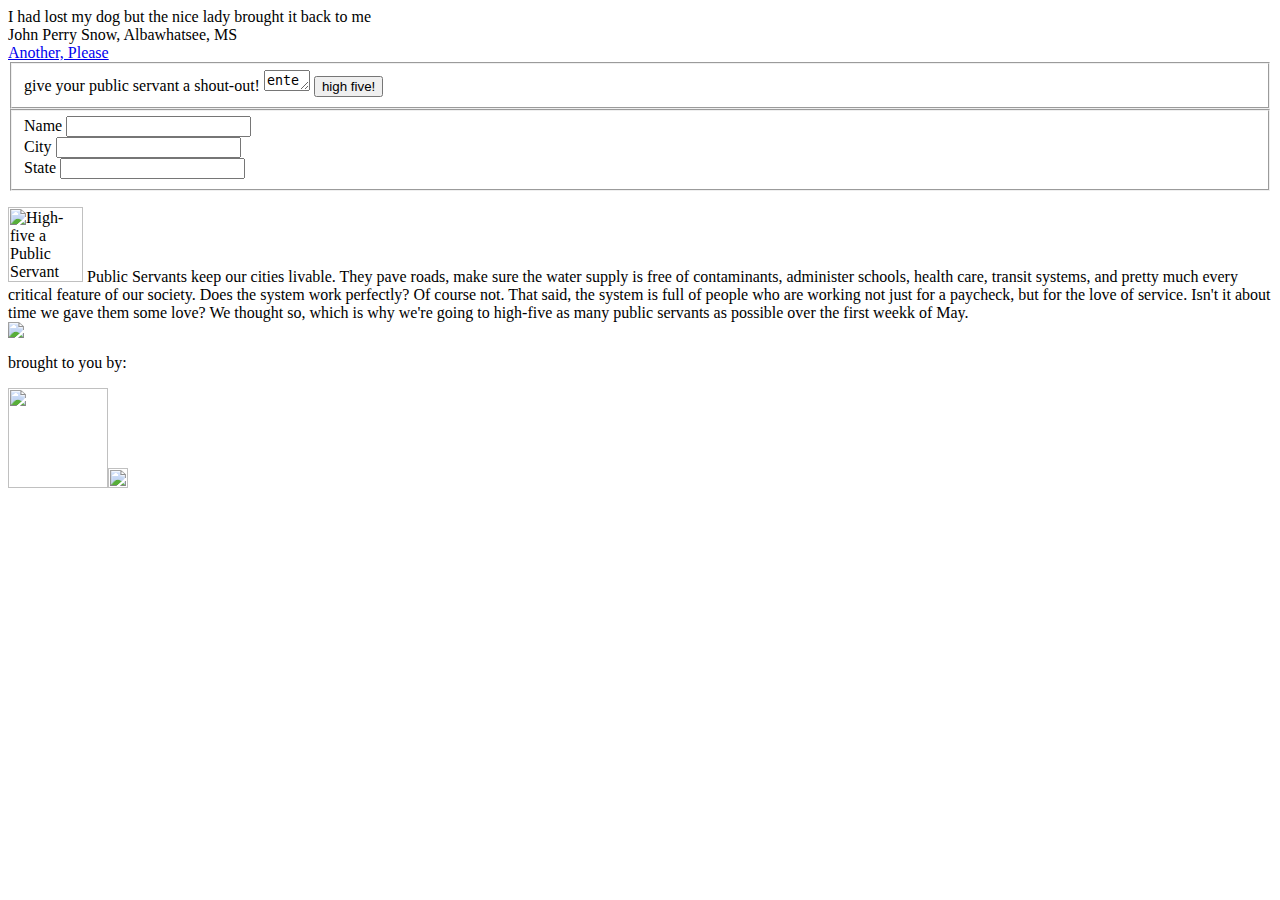
==== publicservice.html @ 4699e6fd "Merged pull request #1 from webmaven/master." ====
<html>
<head>
	<meta http-equiv="Content-Type" content="text/html; charset=UTF-8">
	<title>Civic High-fives</title>
	<meta charset="utf-8">
	<link href="resources/style.css" rel="stylesheet" type="text/css">
	<link href="http://www.yes.com/favicon.ico" rel="shortcut icon" type="image/x-icon">
	<meta name="description" content="thanks for serving">
	<meta name="keywords" content="government public servant appreciation week, psrw, quotes">
	<meta name="robots" content="index, follow">
	<script type="text/javascript" src="resources/jquery-1.5.2.js"></script>
	
</head>

<body>
<div class="container">
	<div class="toprow">
		<div class="quote">I had lost my dog but the nice lady brought it back to me</div>
		<div class="who-where">John Perry Snow, Albawhatsee, MS</div>
		<div class="actions"><a href="#" class="button"><span>Another, Please</span></a></div>
		
	</div><!-- end toprow -->
	<div class="middlerow">
		<div class="entryform">
			<form>
				<fieldset>
				<label for="quotefield" class="formlabel">give your public servant a shout-out!</label>
				<textarea rows="1" cols="3" name="quotefield" class="entryform-field" id="quotefield">enter your shout out here!</textarea>
			<!--	<input type="text" class="entryform-field" id="namefield" value="John"/> -->
				<input class="button" id="submitbutton" type="submit" value="high five!"/>
				</fieldset>
				<fieldset class="otherfields">


				<div class="formdiv">
				<label for="namefield" class="formlabel hidden">Name</label>
				<input class="entryform-field hidden" name="namefield" id="namefield"/>
				</div>
				<div class="formdiv">
				<label for="cityfield" class="formlabel hidden">City</label>
				<input class="entryform-field hidden" name="cityfield" id="cityfield"/>
				</div>
				<div class="formdiv">
					<label for="statefield" class="formlabel hidden">State</label>
					<input class="entryform-field hidden" name="statefield" id="statefield"/>
				</div>
				</fieldset>
				
				
			</form>
		
		</div>
<!--	</div>end middlerow -->
</div> <!-- end container -->
	<div class="bottomrow">
		<div class="what-it-is-bro"><img class="logo" height="75px" width="75px" src="resources/mint2.png" alt="High-five a Public Servant"/>
Public Servants keep our cities livable. They pave roads, make sure the water supply is free of contaminants, administer schools, health care, transit systems, and pretty much every critical feature of our society. Does the system work perfectly? Of course not. That said, the system is full of people who are working not just for a paycheck, but for the love of service. Isn't it about time we gave them some love? We thought so, which is why we're going to high-five as many public servants as possible over the first weekk of May.
		</div>
		
		<div class="video">
			<img src="resources/oceanvid.png"/>
			<!--<iframe title="YouTube video player" width="332" height="351" src="http://www.youtube.com/embed/vLWTaGfBoRQ" frameborder="0" allowfullscreen></iframe>-->
		</div>
		
	</div><!-- end bottomrow -->
	
	
<!--</div>--><!-- end container   -->
<div class="foot"><p>brought to you by:</p><img src="resources/cfalogo.png" height="100px"/><img src="resources/govlooplogogreenyellowonwhite-1.jpg" height="20px"/></div>




<script type="text/javascript">
	$('#quotefield').focus(function() {
	  $('#quotefield').height('120px');
	  $('#quotefield').empty();
	  $('fieldset.otherfields').toggleClass();
	  $('div.entryform').height('300px');
	});

</script>

</html>
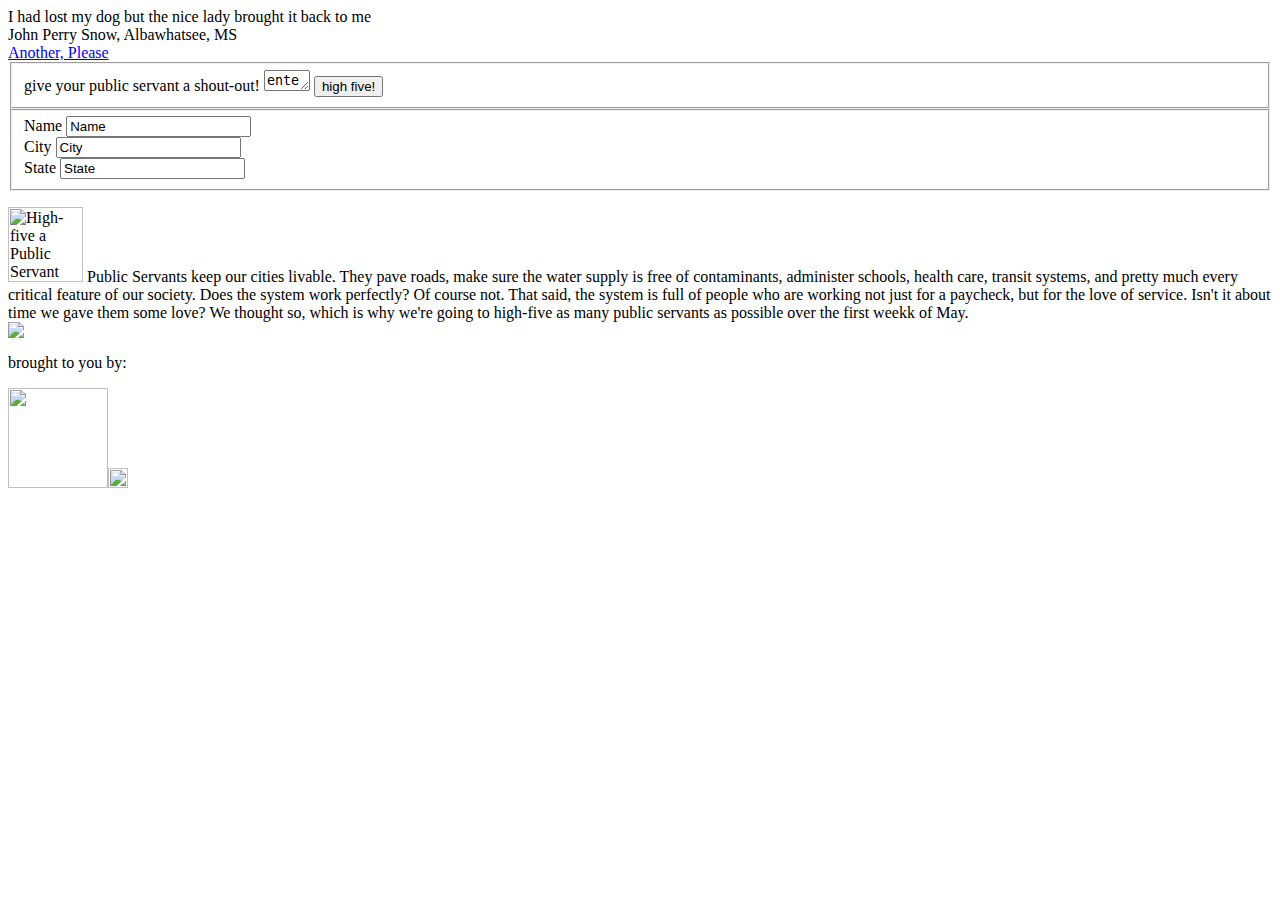
==== commit 32796fd0: "added form field labels" ====
--- a/publicservice.html
+++ b/publicservice.html
@@ -34,15 +34,15 @@
 
 				<div class="formdiv">
 				<label for="namefield" class="formlabel hidden">Name</label>
-				<input class="entryform-field hidden" name="namefield" id="namefield"/>
+				<input class="entryform-field hidden" name="namefield" value="Name" id="namefield"/>
 				</div>
 				<div class="formdiv">
 				<label for="cityfield" class="formlabel hidden">City</label>
-				<input class="entryform-field hidden" name="cityfield" id="cityfield"/>
+				<input class="entryform-field hidden" name="cityfield" value="City" id="cityfield"/>
 				</div>
 				<div class="formdiv">
 					<label for="statefield" class="formlabel hidden">State</label>
-					<input class="entryform-field hidden" name="statefield" id="statefield"/>
+					<input class="entryform-field hidden" name="statefield" value="State" id="statefield"/>
 				</div>
 				</fieldset>
 				
